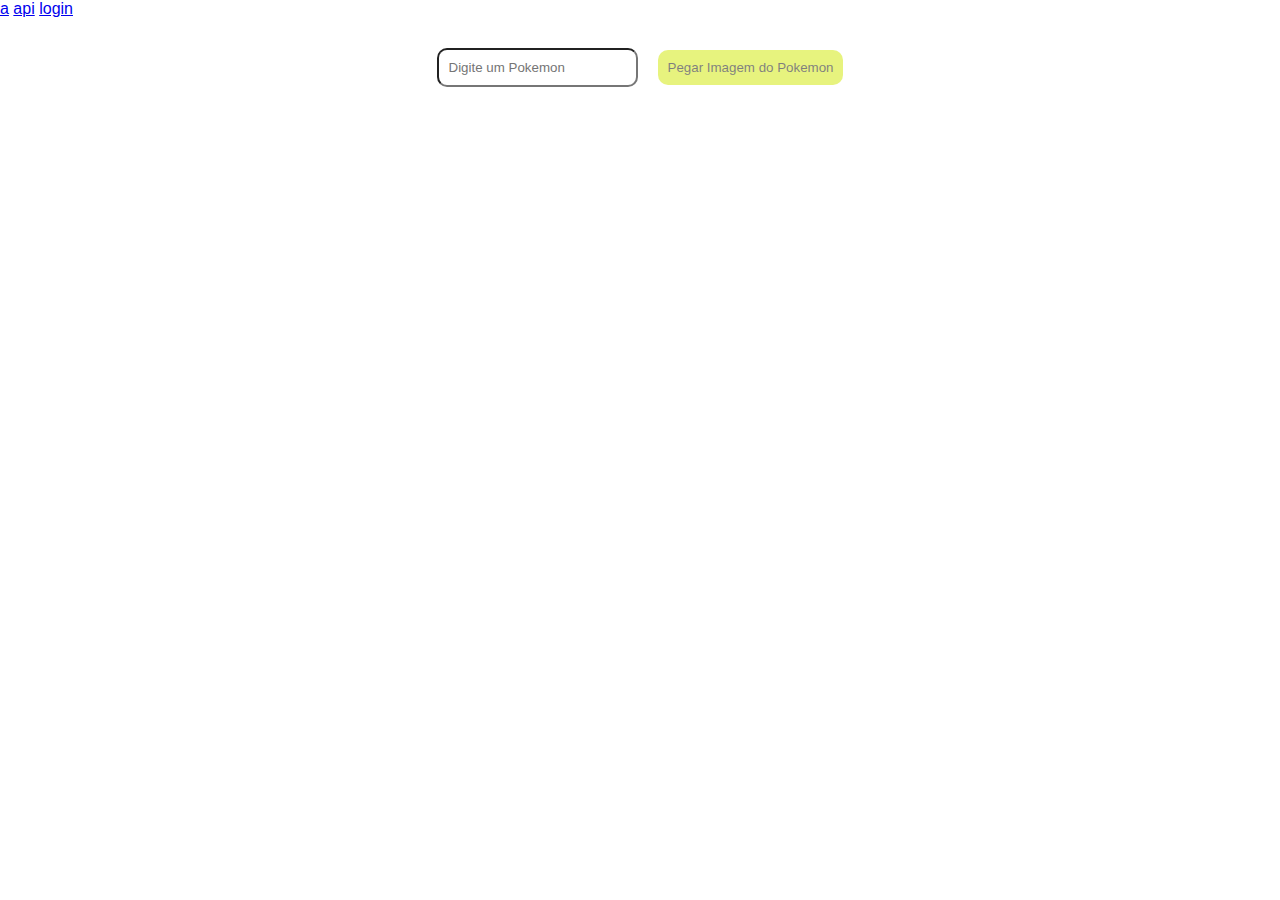
==== catchpokemon.html @ 765cd874 "jwt tokken add" ====
<!DOCTYPE html>
<html lang="en">
<head>
    <meta charset="UTF-8">
    <meta name="viewport" content="width=device-width, initial-scale=1.0">
    <title>Pokemon Web!</title>
    <link rel="stylesheet" href="/CSS/a.css">
</head>
<body>
    <a href="pokedex.html">a</a>
    <a href="teste.html">api</a>
    <a href="loginPage.html">login</a>
    <!-- Div Input -->
    <div class="centralDiv"> 
        <form id="textInputForm">
            <input type="text" id="textInput" placeholder="Digite um Pokemon" class="InputPoke">
        </form>
        <button id="getPokemons" class="blockButton buttonPegarPokemon">Pegar Imagem do Pokemon</button>
    </div>
    
    <!-- Div da listagem dos Pokemons -->
    <div >
        <ul id="pokemons" ></ul>
    </div>
    

    <script src="/JS/a.js"></script>
</body>
</html>
---- CSS/a.css ----
li {
    list-style-type: none;
}
body {
    font-family: Arial, sans-serif;
    
    margin: 0;
    padding: 0;
}

#video-list {
    list-style-type: none;
    margin: 0;
    padding: 0;
}

.login-form{
    width: 100%;
    max-width: 500px;
    margin: 0 auto;
    padding: 20px;
    background-color: #f4f4f4;
    border-radius: 5px;
    box-shadow: 0 2px 4px rgba(0, 0, 0, 0.1);

}

.carregando{
    display: none;
    position: fixed;
    top: 0;
    left: 0;
    width: 100%;
    height: 100%;
    background-color: rgba(0, 0, 0, 0.5);
    z-index: 1000;
    display: flex;
    justify-content: center;
    align-items: center;
    font-size: 50px;

}

.login-container {
    display: flex;
    justify-content: center;
    align-items: center;
    height: 100vh;
}

.hidden {
    display: none;
}

.divVideo {
    width: 200px; /* Defina o tamanho desejado */
    height: 200px; /* Mesma altura que a largura para fazer a div quadrada */
    border: 1px solid #ccc; /* Adiciona uma borda para visualização */
    margin-bottom: 10px; /* Adiciona um espaço entre as divs */
    display: inline-block; /* Faz as divs ficarem lado a lado */
    background-color: #f4f4f4;
    padding: 10px;
    margin: 10px;
    margin-bottom: 5px;
    border-radius: 5px;
    box-shadow: 0 2px 4px rgba(0, 0, 0, 0.1);
}

.divVideo:hover {
    background-color: #e0e0e0;
    cursor: pointer;
}

#video-list li {
    background-color: #f4f4f4;
    padding: 10px;
    margin-bottom: 5px;
    border-radius: 5px;
    box-shadow: 0 2px 4px rgba(0, 0, 0, 0.1);
}

#video-list li:hover {
    background-color: #e0e0e0;
    cursor: pointer;
}

.centralDiv {
    margin: 10px;
    padding: 10px;
    display: flex;
    justify-content: center;
    align-items: center;
}

.InputPoke  {
    /* centralizar  */
    margin: 10px;
    padding: 10px;
    display: flex;
    justify-content: center;
    align-items: center;
    border-radius: 10px;
    
    /* estilizar */
    
}

.pokemon-item {
    margin-bottom: 10px; /* Espaçamento inferior entre os itens */
    padding: 10px; /* Espaçamento interno dentro dos itens */
    margin-right: 10px; /* Espaçamento à direita entre os itens */
    border: 1px solid #ccc; /* Borda sólida cinza */
    border-radius: 5px; /* Borda arredondada */
    background-color: #f0f0f0; /* Cor de fundo cinza claro */
    transition: background-color 0.3s; /* Transição suave de cor de fundo */
    cursor: pointer; /* Muda o cursor do mouse para indicar que o item é clicável */    
    width: 200px; /* Largura do item */
}

.pokemon-item img {
    width: 100x; /* Largura da imagem */
    height: 100px; /* Altura da imagem */
    display: block; /* Para centralizar a imagem */
    
    margin: 0 auto; /* Para centralizar a imagem */
    box-shadow: 0 0 5px #ffea00; /* Sombra ao redor da imagem */
    border-radius: 100%; /* Imagem redonda */
}

.pagination-container {
    display: flex;
    justify-content: center;
    position: fixed;
    bottom: 20px;
    width: 100%;
    left: 0;
    right: 0;
}

.pokemon-item:hover {
    background-color: #e0e0e0; /* Cor de fundo cinza mais claro */
}

.flex-container {
    flex-direction: row;
    justify-content: flex-start;
}

.pokemon-list {
    padding-left: 10%;
    display: flex;
    flex-wrap: wrap;
}

.blockButton {
    pointer-events: none; /* Torna o botão inacessível */
    opacity: 0.5; /* Opacidade reduzida para indicar que está inativo */
}

.pokemon-name {

    margin-top: 10px; /* Espaçamento superior */
    font-weight: bold; /* Texto em negrito */
    text-transform: capitalize; /* Capitalize */
    display: flex;
    justify-content: center;

}

#pageCounter {
    text-align: center; /* Alinha o texto no centro */
    margin-top: 20px; /* Margem superior para separar do conteúdo acima */
    font-size: 16px; /* Tamanho da fonte */
    color: #333; /* Cor do texto */
}

.buttonPegarPokemon {
    margin: 10px;
    padding: 10px;
    display: flex;
    justify-content: center;
    align-items: center;
    background-color: #d1e800;
    color: black;
    border: none;
    border-radius: 10px;
    cursor: pointer;
    transition: background-color 0.3s;
}
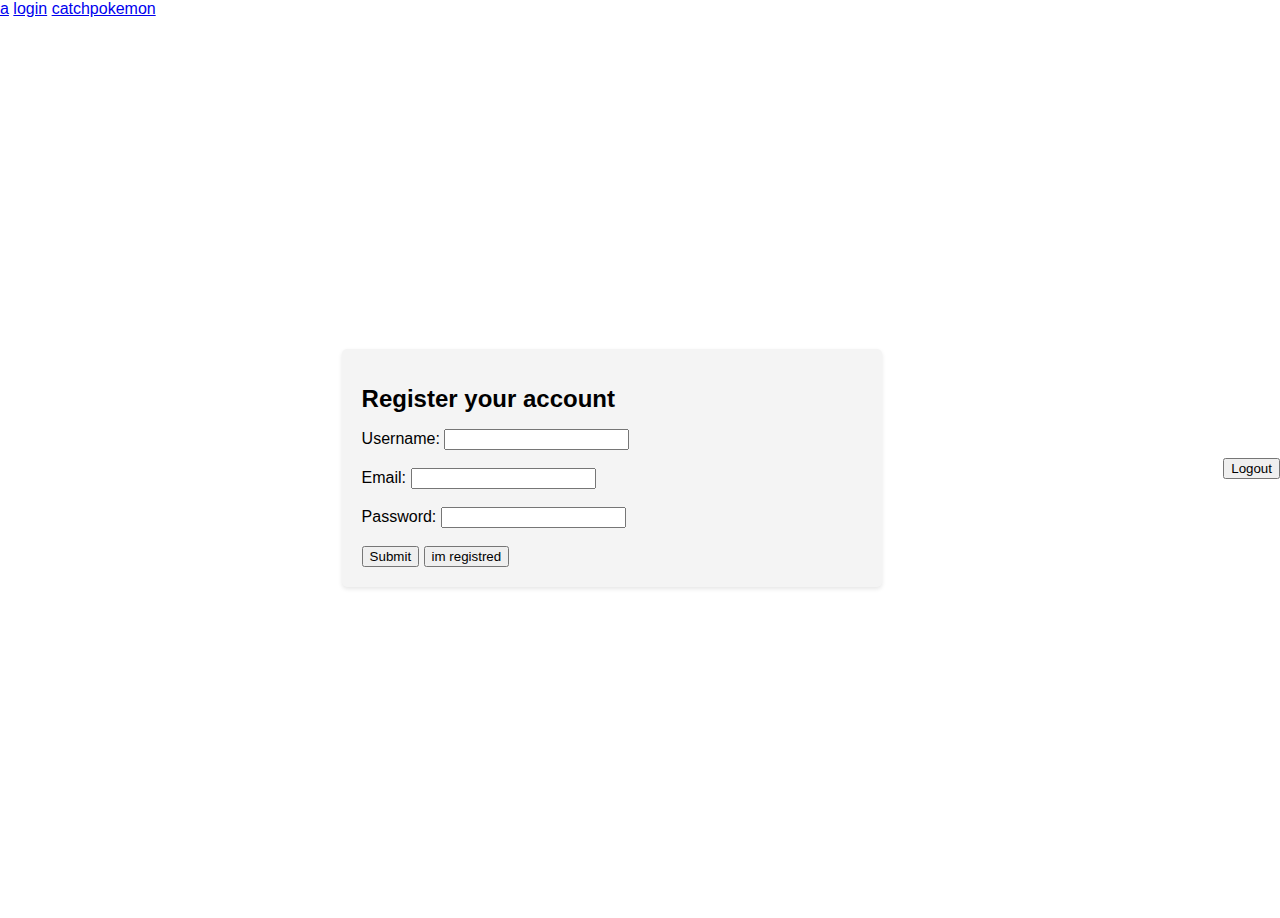
==== commit fd544168: "login page, name show" ====
--- a/catchpokemon.html
+++ b/catchpokemon.html
@@ -23,7 +23,7 @@
         <ul id="pokemons" ></ul>
     </div>
     
-
+    <script src="JS/mainpage.js"></script>
     <script src="/JS/a.js"></script>
 </body>
 </html>--- a/CSS/a.css
+++ b/CSS/a.css
@@ -6,6 +6,15 @@
     
     margin: 0;
     padding: 0;
+}
+
+#usuariologado{
+    text-transform: capitalize;
+    text-align: right;
+    padding: 10px;
+    background-color: #f4f4f4;
+    box-shadow: 0 2px 4px rgba(0, 0, 0, 0.1);
+
 }
 
 #video-list {
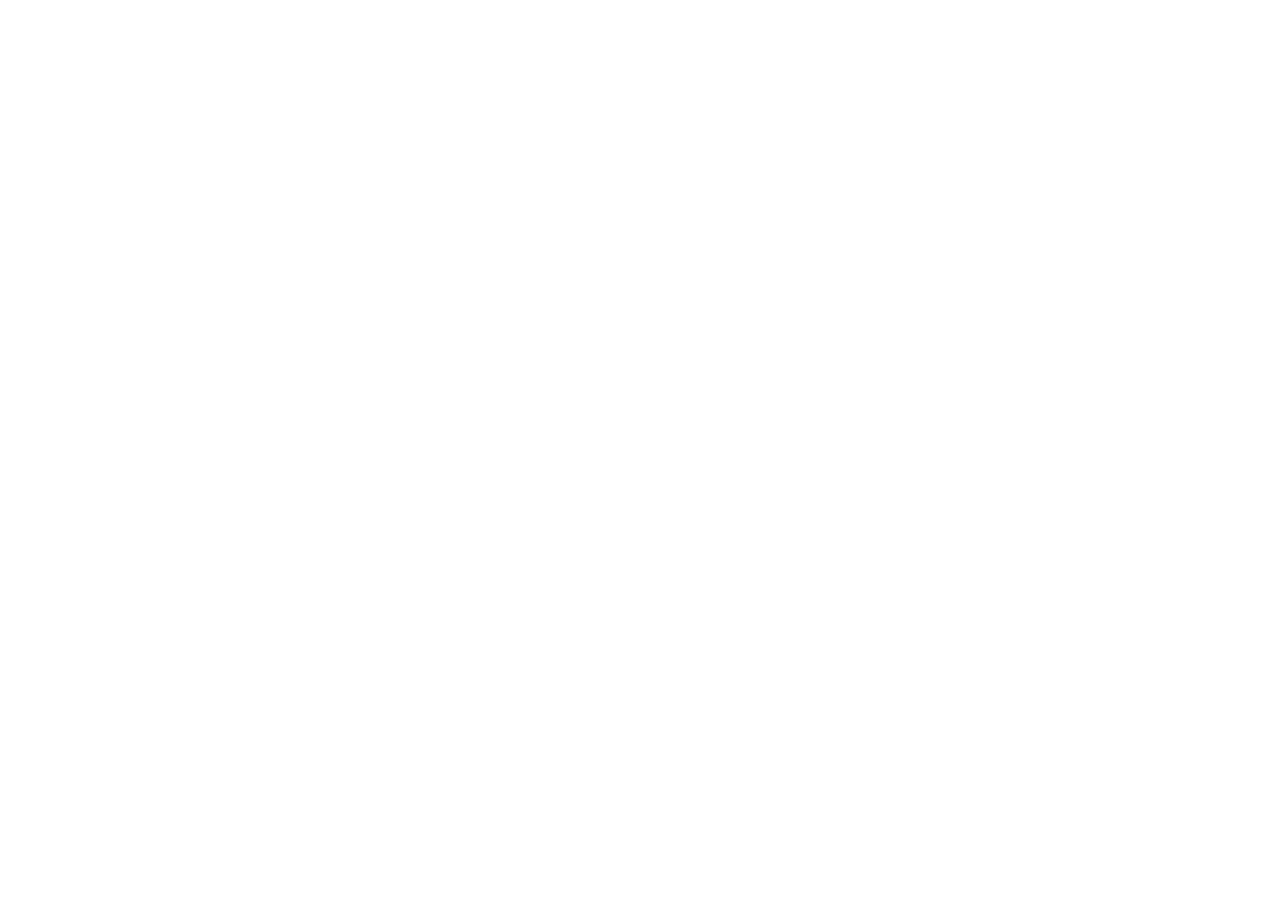
==== commit 58992c5e: "Refactor login and logout functionality" ====
--- a/catchpokemon.html
+++ b/catchpokemon.html
@@ -8,8 +8,8 @@
 </head>
 <body>
     <a href="pokedex.html">a</a>
-    <a href="teste.html">api</a>
-    <a href="loginPage.html">login</a>
+    <a href="gameloop.html">api</a>
+    <a href="index.html">login</a>
     <!-- Div Input -->
     <div class="centralDiv"> 
         <form id="textInputForm">
@@ -23,7 +23,8 @@
         <ul id="pokemons" ></ul>
     </div>
     
-    <script src="JS/mainpage.js"></script>
+    
+    <script src="JS/verifyToken.js"></script>
     <script src="/JS/a.js"></script>
 </body>
 </html>